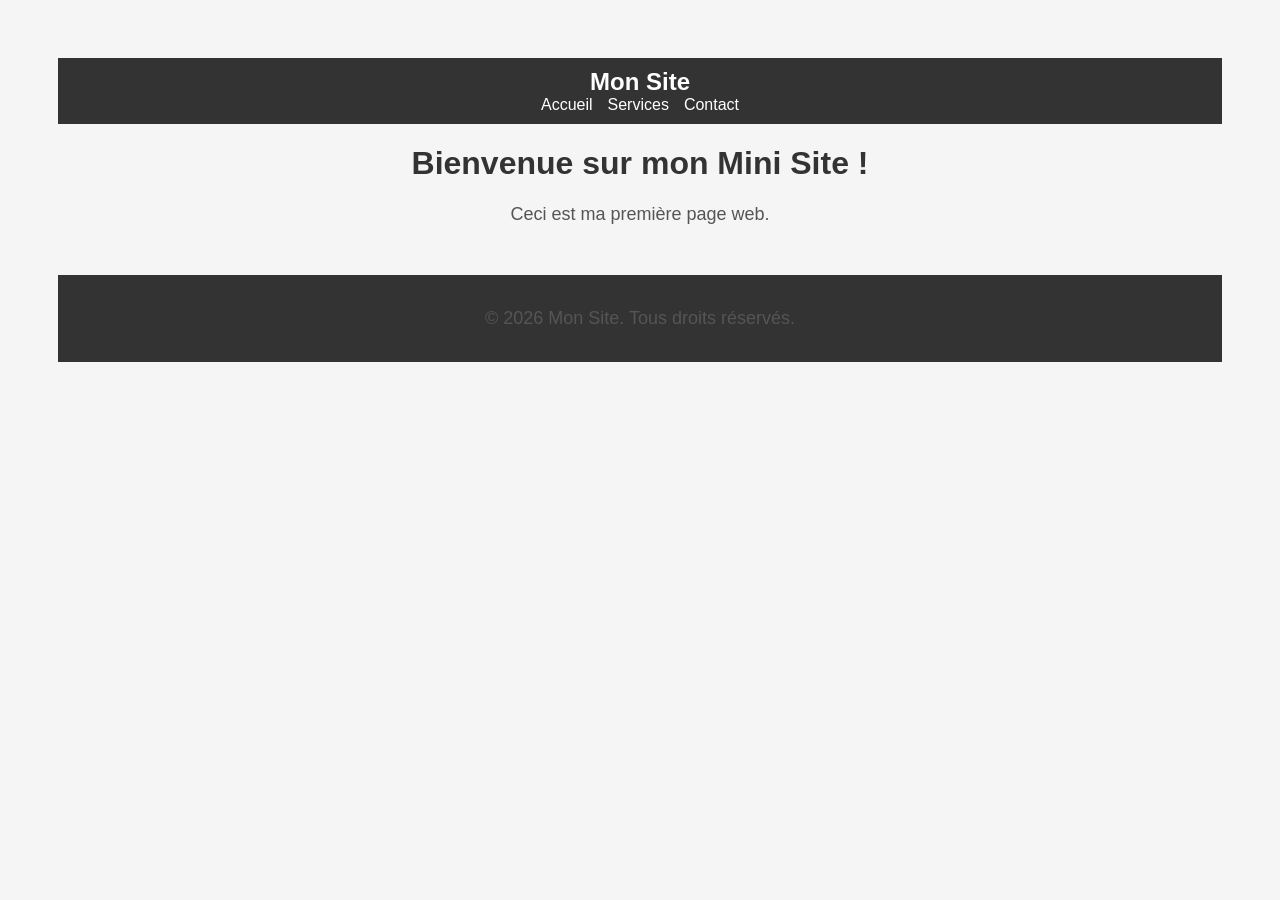
==== index.html @ c2de6723 "add CI pipeline" ====
<!DOCTYPE html>
<html lang="fr">
<head>
    <meta charset="UTF-8">
    <meta name="viewport" content="width=device-width, initial-scale=1.0">
    <title>Mini Site</title>
    <link rel="stylesheet" href="../css/style.css">
</head>

<body>

    <!-- Navbar en haut -->
    <header>
        <nav>
            <h2>Mon Site</h2>
            <ul>
                <li><a href="#">Accueil</a></li>
                <li><a href="#">Services</a></li>
                <li><a href="#">Contact</a></li>
            </ul>
        </nav>
    </header>

    <!-- Contenu principal -->
    <main>
        <h1>Bienvenue sur mon Mini Site !</h1>
        <p>Ceci est ma première page web.</p>
    </main>

    <!-- Footer -->
    <footer>
        <p>&copy; 2026 Mon Site. Tous droits réservés.</p>
    </footer>

    <!-- JS toujours à la fin -->
    <script src="../js/script.js"></script>

</body>
</html>
---- css/style.css ----
/* style.css */

/* Corps de la page */
body {
    font-family: Arial, sans-serif;
    background-color: #f5f5f5;
    text-align: center;
    padding: 50px;
}

/* Navbar */
nav {
    background-color: #333;
    padding: 10px;
}

nav h2 {
    color: white;
    margin: 0;
}

nav ul {
    list-style: none;
    display: flex;
    justify-content: center;
    gap: 15px;
    padding: 0;
    margin: 0;
}

nav a {
    color: white;
    text-decoration: none;
}

/* Contenu principal */
h1 {
    color: #333;
}

p {
    color: #555;
    font-size: 18px;
}

/* Footer */
footer {
    margin-top: 50px;
    padding: 15px;
    background-color: #333;
    color: white;
}
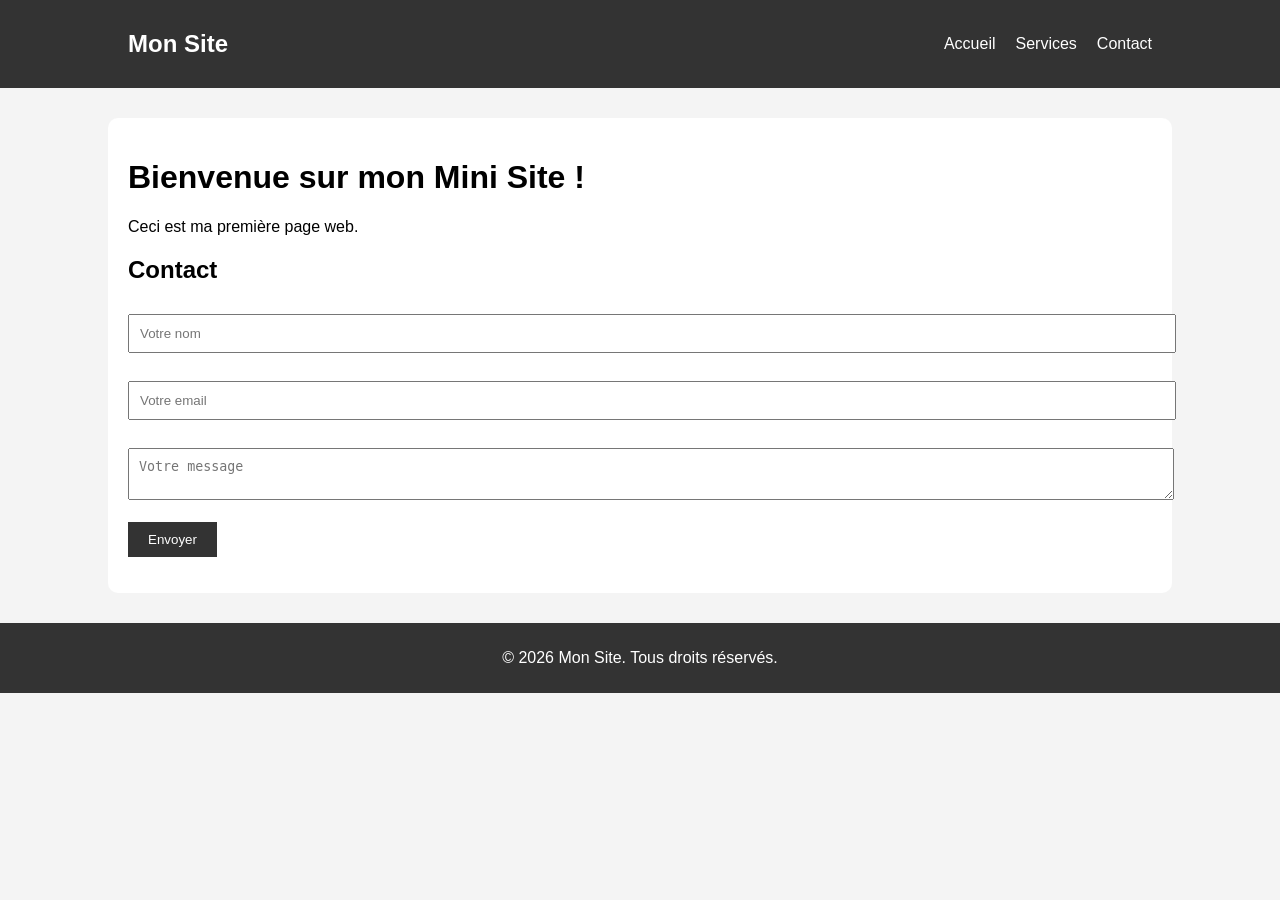
==== commit 9f1918ac: "final test project" ====
--- a/index.html
+++ b/index.html
@@ -4,36 +4,49 @@
     <meta charset="UTF-8">
     <meta name="viewport" content="width=device-width, initial-scale=1.0">
     <title>Mini Site</title>
-    <link rel="stylesheet" href="../css/style.css">
+    <link rel="stylesheet" href="css/style.css">
 </head>
 
 <body>
 
-    <!-- Navbar en haut -->
-    <header>
-        <nav>
-            <h2>Mon Site</h2>
-            <ul>
-                <li><a href="#">Accueil</a></li>
-                <li><a href="#">Services</a></li>
-                <li><a href="#">Contact</a></li>
-            </ul>
-        </nav>
-    </header>
+<header>
+    <nav>
+        <h2>Mon Site</h2>
+        <ul>
+            <li><a href="#">Accueil</a></li>
+            <li><a href="#">Services</a></li>
+            <li><a href="#">Contact</a></li>
+        </ul>
+    </nav>
+</header>
 
-    <!-- Contenu principal -->
-    <main>
-        <h1>Bienvenue sur mon Mini Site !</h1>
-        <p>Ceci est ma première page web.</p>
-    </main>
+<main>
+    <h1 id="titre">Bienvenue sur mon Mini Site !</h1>
+    <p>Ceci est ma première page web.</p>
 
-    <!-- Footer -->
-    <footer>
-        <p>&copy; 2026 Mon Site. Tous droits réservés.</p>
-    </footer>
+    <h2>Contact</h2>
 
-    <!-- JS toujours à la fin -->
-    <script src="../js/script.js"></script>
+    <form id="contactForm">
+        <input type="text" id="name" placeholder="Votre nom" required>
+        <br><br>
+
+        <input type="email" id="email" placeholder="Votre email" required>
+        <br><br>
+
+        <textarea id="message" placeholder="Votre message" required></textarea>
+        <br><br>
+
+        <button type="submit">Envoyer</button>
+    </form>
+
+    <p id="result"></p>
+</main>
+
+<footer>
+    <p>&copy; 2026 Mon Site. Tous droits réservés.</p>
+</footer>
+
+<script src="js/script.js"></script>
 
 </body>
 </html>
--- a/css/style.css
+++ b/css/style.css
@@ -1,52 +1,65 @@
-/* style.css */
-
-/* Corps de la page */
 body {
     font-family: Arial, sans-serif;
-    background-color: #f5f5f5;
-    text-align: center;
-    padding: 50px;
+    margin: 0;
+    padding: 0;
+    background-color: #f4f4f4;
 }
 
-/* Navbar */
-nav {
+/* NAVBAR */
+header {
     background-color: #333;
-    padding: 10px;
+    color: white;
+    padding: 10px 0;
 }
 
-nav h2 {
-    color: white;
-    margin: 0;
+nav {
+    display: flex;
+    justify-content: space-between;
+    align-items: center;
+    width: 80%;
+    margin: auto;
 }
 
 nav ul {
     list-style: none;
     display: flex;
-    justify-content: center;
-    gap: 15px;
-    padding: 0;
-    margin: 0;
+    gap: 20px;
 }
 
-nav a {
+nav ul li a {
     color: white;
     text-decoration: none;
 }
 
-/* Contenu principal */
-h1 {
-    color: #333;
+/* MAIN */
+main {
+    width: 80%;
+    margin: 30px auto;
+    background: white;
+    padding: 20px;
+    border-radius: 10px;
 }
 
-p {
-    color: #555;
-    font-size: 18px;
+/* FORM */
+input, textarea {
+    width: 100%;
+    padding: 10px;
+    margin-top: 10px;
 }
 
-/* Footer */
-footer {
-    margin-top: 50px;
-    padding: 15px;
+button {
+    padding: 10px 20px;
     background-color: #333;
     color: white;
+    border: none;
+    cursor: pointer;
+}
+
+/* FOOTER */
+footer {
+    text-align: center;
+    padding: 10px;
+    background-color: #333;
+    color: white;
+    margin-top: 20px;
 }
